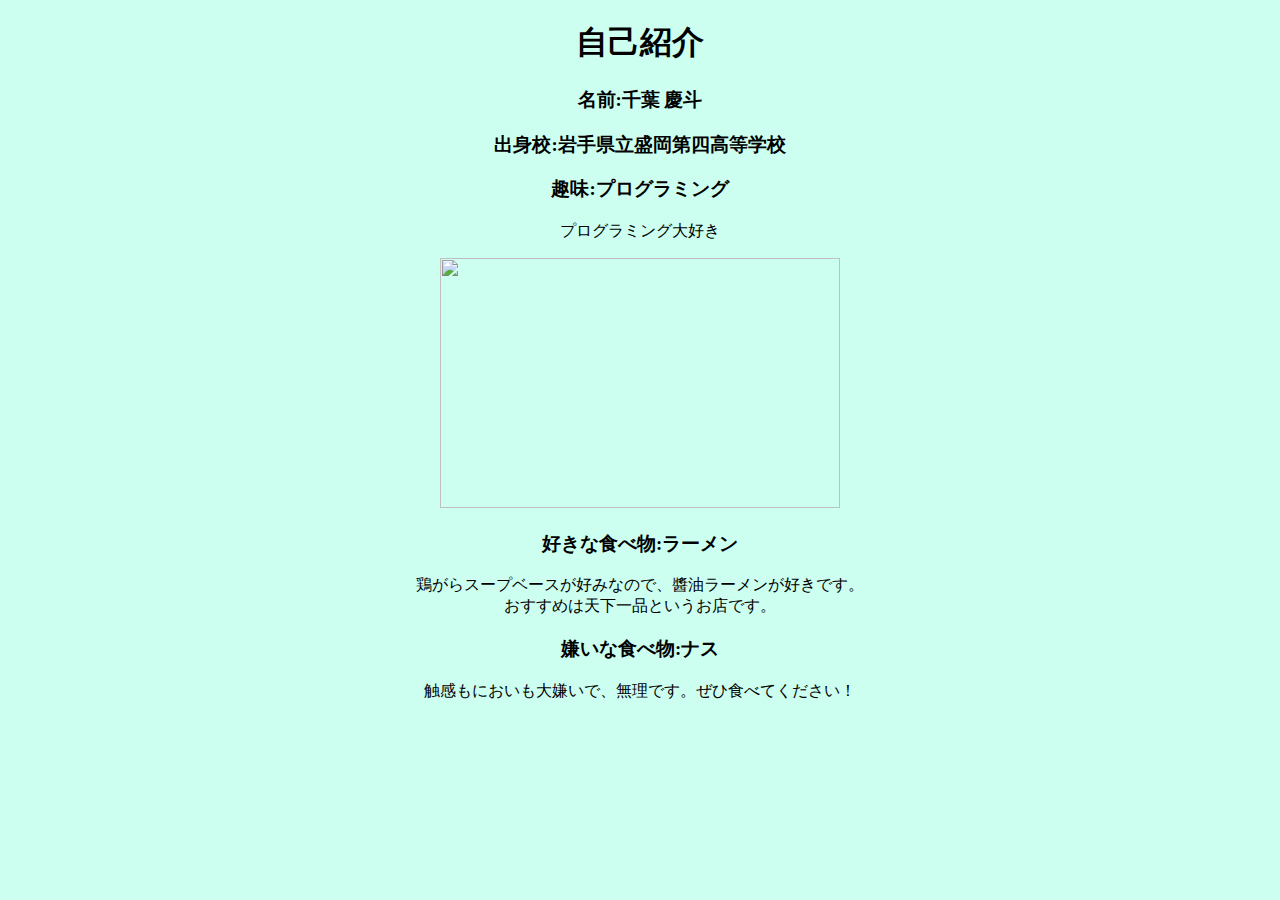
==== introduction_chibakeito.html @ b9287e9a "keito1" ====
<!DOCTYPE html>
<html>
    
    <head>
        <meta charset="utf-8">
        <meta http-equiv="X-UA-Compatible" content="IE=edge">
        <title>Introduction</title>
        <meta name="description" content="An interactive getting started guide for Brackets.">
        
    </head>
    <body bgcolor="ccfff">
        <center>
        
        
        <h1>自己紹介</h1>
        
       
        
        
        
        
        
        <h3>名前:千葉 慶斗</h3>
        
        <h3>出身校:岩手県立盛岡第四高等学校</h3>
        
        <h3>趣味:プログラミング</h3>
        <p>プログラミング大好き</p>
            
             <a>
            <img src="ht2.jpg" width="400" height="250">
        </a>
        
        <h3>好きな食べ物:ラーメン</h3>
         <p>鶏がらスープベースが好みなので、醬油ラーメンが好きです。<br>
             おすすめは天下一品というお店です。</p>
        
        
        <h3>嫌いな食べ物:ナス</h3>
        <p>触感もにおいも大嫌いで、無理です。ぜひ食べてください！</p>
            
            </center>
        
       
        
        
       
    </body>
</html>
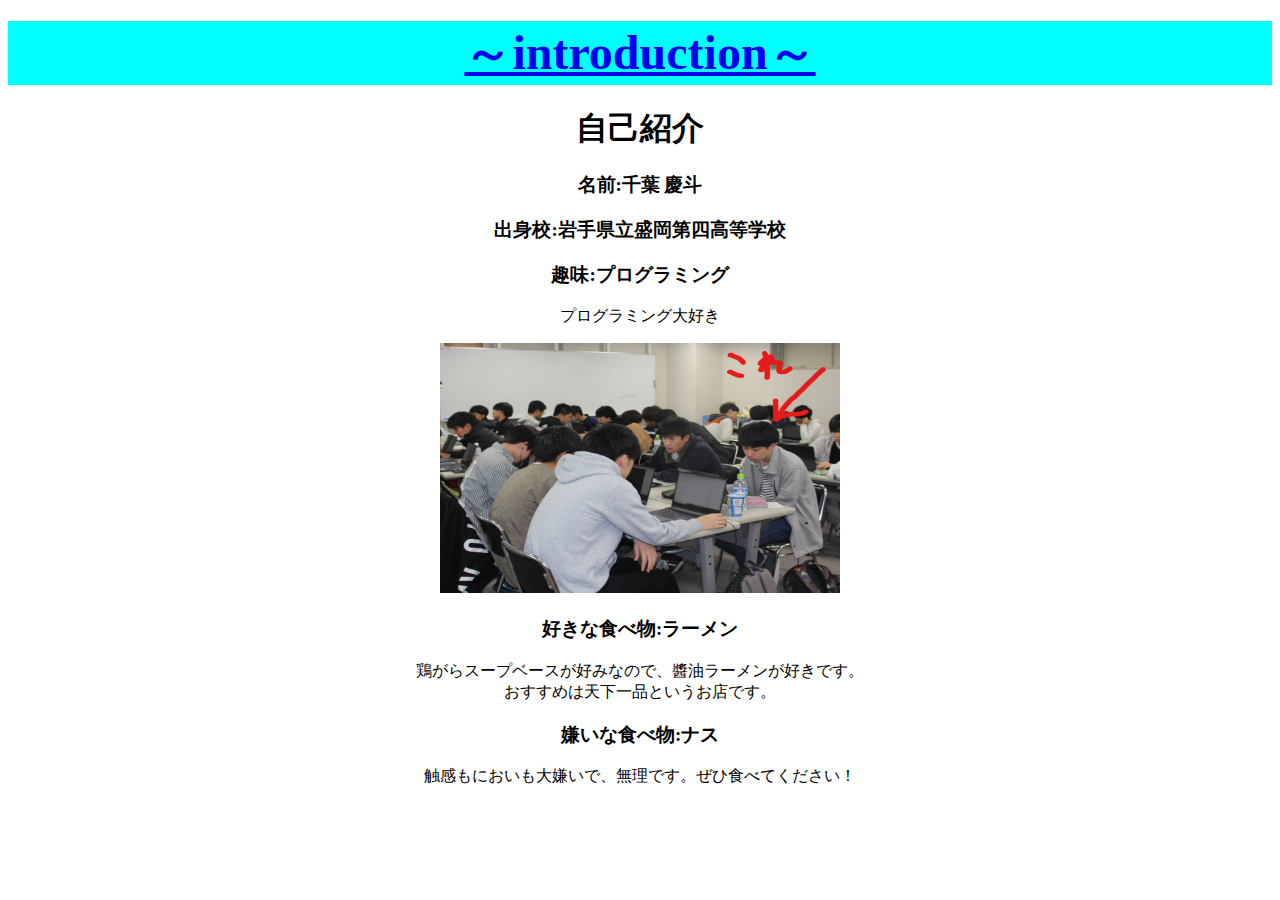
==== commit 237114bd: "keito2" ====
--- a/introduction_chibakeito.html
+++ b/introduction_chibakeito.html
@@ -8,8 +8,16 @@
         <meta name="description" content="An interactive getting started guide for Brackets.">
         
     </head>
-    <body bgcolor="ccfff">
+            
+    <body>
+        
+        <header>
+    <div style = "background-color: #00FFFF"><center><h1><font size = 7%><a href="index.html">～introduction～</a></font></h1></center></div>
+</header>
         <center>
+            
+                
+            
         
         
         <h1>自己紹介</h1>
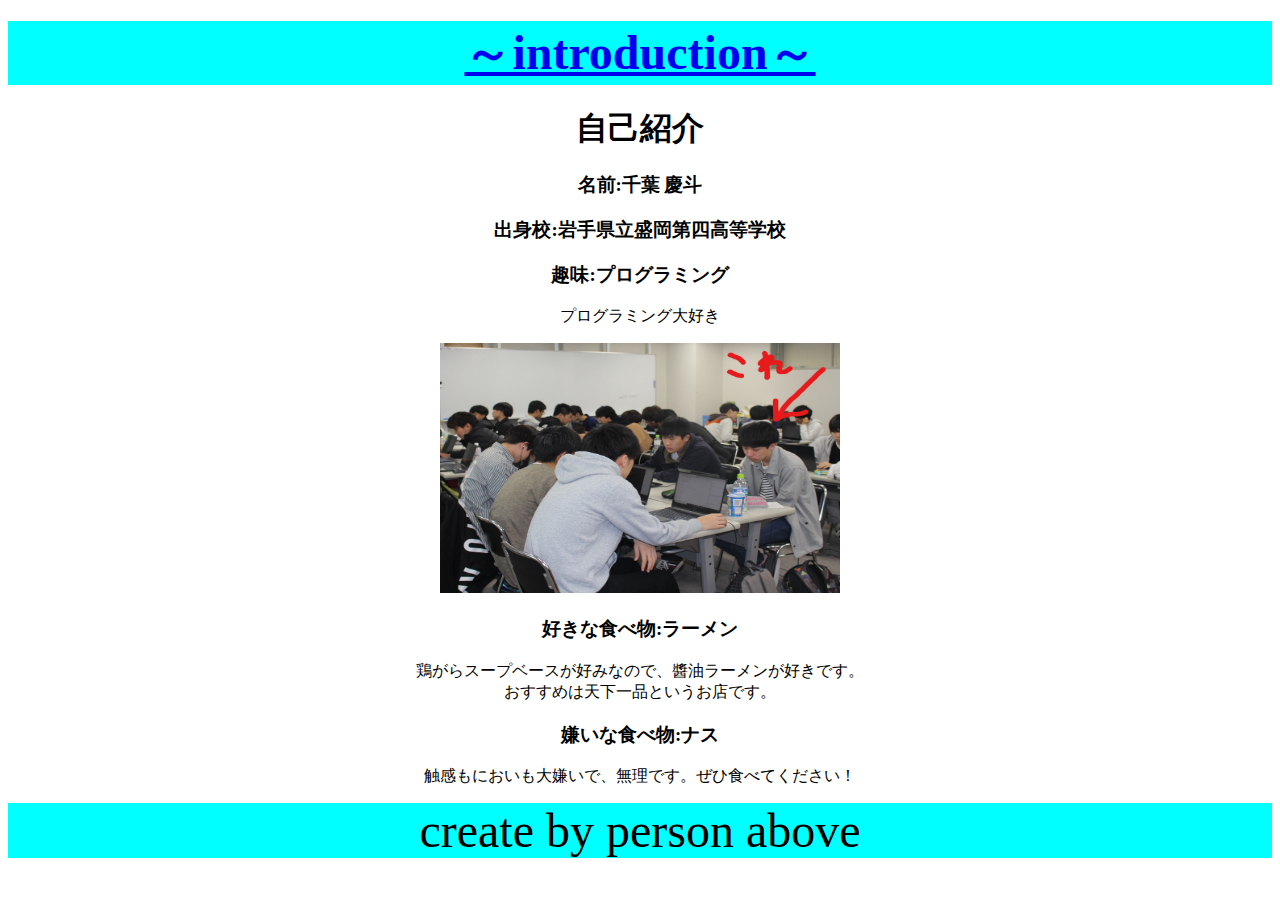
==== commit ff6ee4ad: "keito3" ====
--- a/introduction_chibakeito.html
+++ b/introduction_chibakeito.html
@@ -49,6 +49,15 @@
             
             </center>
         
+        
+        <footer>
+    <div style = "background-color: #00FFFF">
+        <center>
+            <p><small><font size=100%>create by person above</font></small></p>
+        </center>
+    </div>
+</footer>
+        
        
         
         
